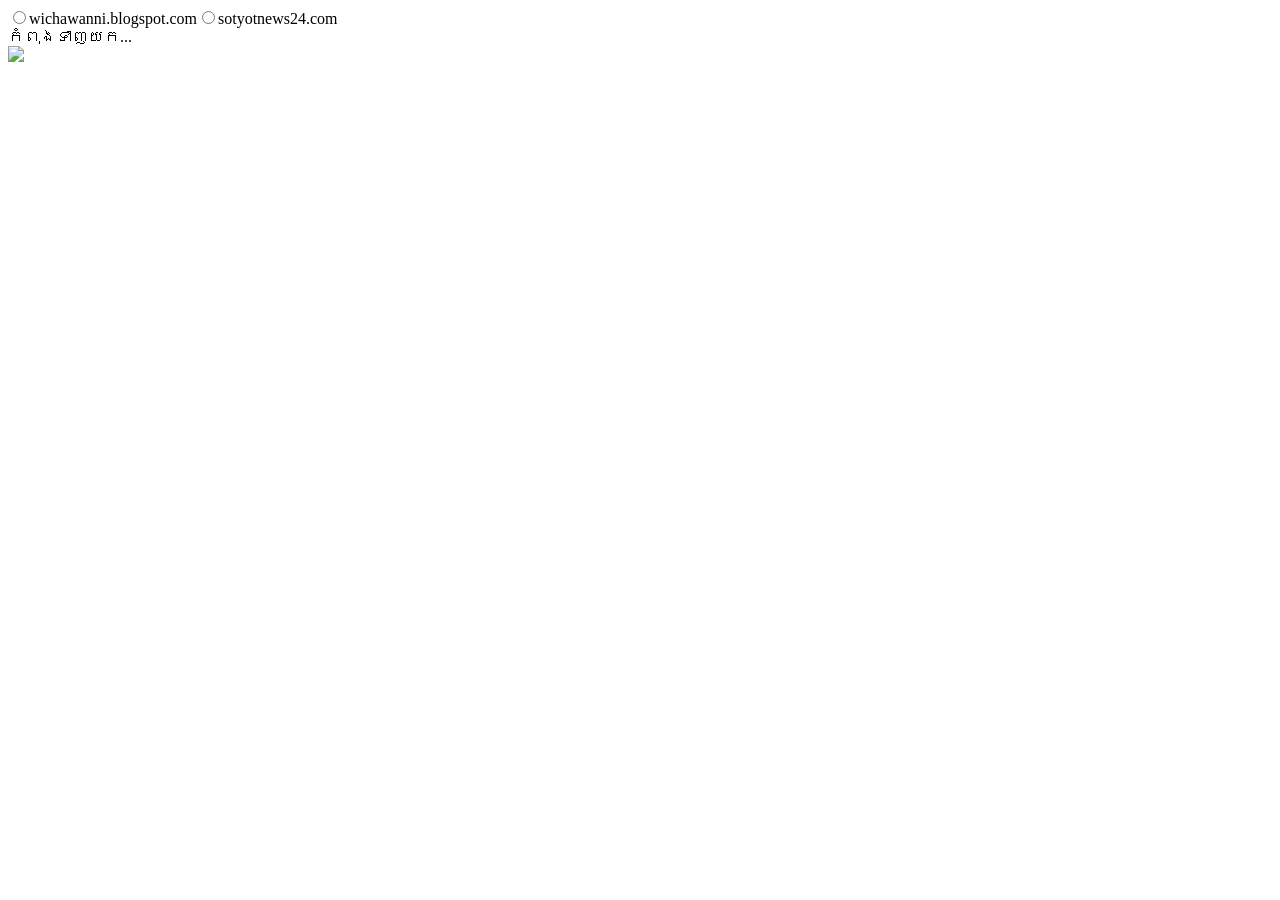
==== index.html @ 08c68b7c "Add files via upload" ====
<!DOCTYPE html>
<html>
  <head>
    <link rel="icon" type="image/x-icon" href="img/favicon.ico">
  <link rel="stylesheet" href="style/bootstrap.min.3.3.7.css">
  <link rel="stylesheet" href="style/style.css">
    <script src="js/jquery.min.3.2.1.js"></script>
    <script src="js/global_function.js"></script>
  </head>

<script type="text/javascript">

$(document).ready(function () {
	var globalData = [
		{"domainname": "https://wichawanni.blogspot.com/?q=อ่านข่าวที่นี่&amp;thumbnail=last","googlecode": "0","fbstylename": "0","fbpagename": "0","fbbanner": "0","bloggerid": "5631024121999016645","amungus": ""},
	    {
	        "domainname": "https://sotyotnews24.com/?q=อ่านข่าวที่นี่&amp;thumbnail=last","googlecode": "NO","fbstylename": "NO","fbpagename": "NO","fbbanner": "NO","bloggerid": "1033704408534181065","amungus": ""
	    }
	];
});
</script>

<body>
<div class="wrap_content">

<div>
	<label class="radio-inline"><input type="radio" name="optradiobloggerid" id="5631024121999016645" value="5631024121999016645" data-url="https://wichawanni.blogspot.com/?q=อ่านข่าวที่นี่&amp;thumbnail=last" required="">wichawanni.blogspot.com&ZeroWidthSpace;</label>
	
	<label class="radio-inline"><input type="radio" name="optradiobloggerid" id="1033704408534181065" value="1033704408534181065" data-url="https://sotyotnews24.com/?q=อ่านข่าวที่นี่&amp;thumbnail=last" required="">sotyotnews24&ZeroWidthSpace;.com&ZeroWidthSpace;</label>
</div>

<!-- pull down to retreive new content from website -->
	<div class="dv_mobilepulldownrefresh">កំពុងទាញយក... <br/><img src="img/refresh_loading3.gif" id="img_mobilepulldownrefresh" width="30"></div>
    
    <!-- aread display user google post -->
    <div class='dv_wrapmessage'>
        <div id="blogContainerPostContent" class="dv_displaymsg"></div>
    </div>
<div class="clear"></div>
<script src="js/js.js"></script>
</div>
</body>
</html>
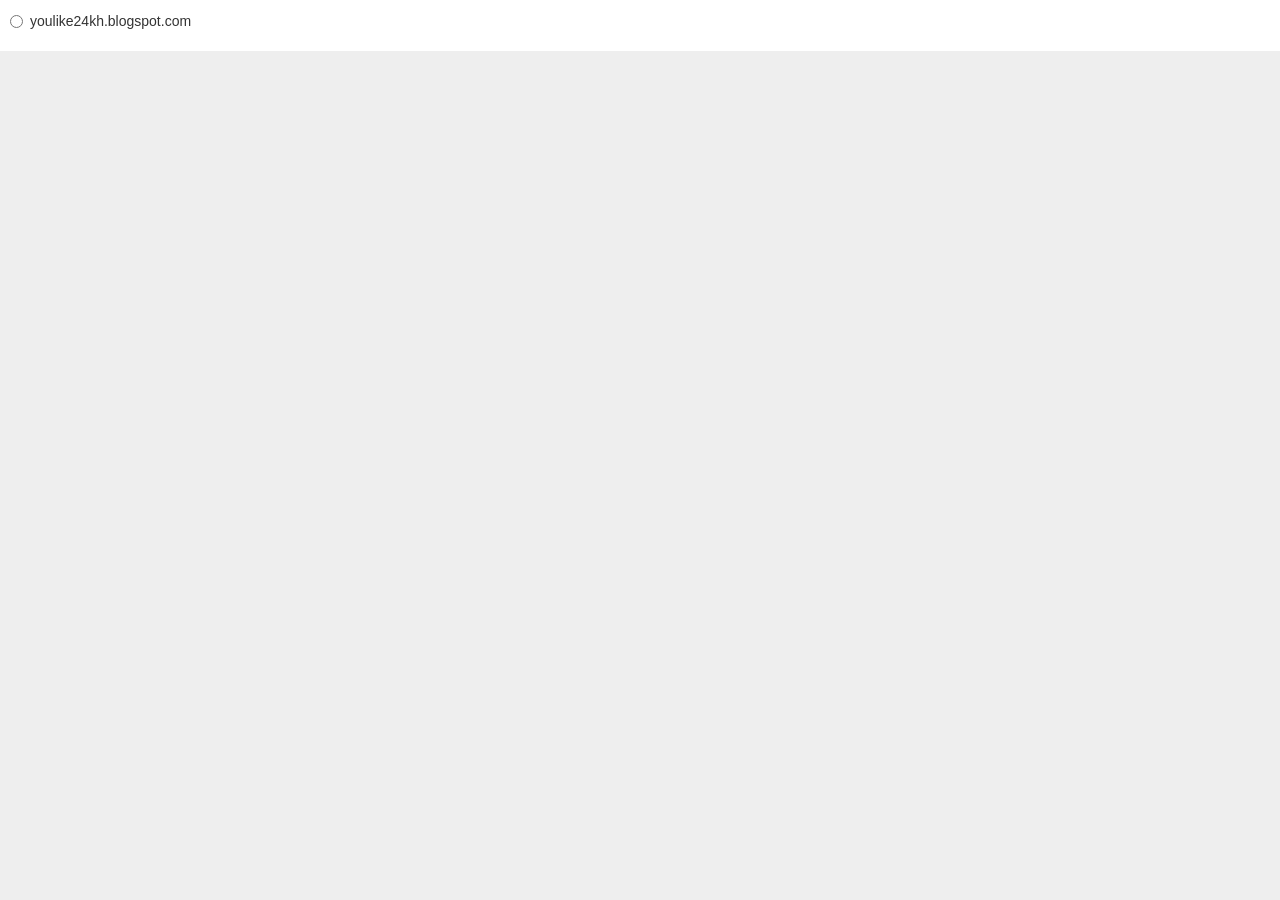
==== commit 474369cf: "Update index.html" ====
--- a/index.html
+++ b/index.html
@@ -12,10 +12,7 @@
 
 $(document).ready(function () {
 	var globalData = [
-		{"domainname": "https://wichawanni.blogspot.com/?q=อ่านข่าวที่นี่&amp;thumbnail=last","googlecode": "0","fbstylename": "0","fbpagename": "0","fbbanner": "0","bloggerid": "5631024121999016645","amungus": ""},
-	    {
-	        "domainname": "https://sotyotnews24.com/?q=อ่านข่าวที่นี่&amp;thumbnail=last","googlecode": "NO","fbstylename": "NO","fbpagename": "NO","fbbanner": "NO","bloggerid": "1033704408534181065","amungus": ""
-	    }
+		{"domainname": "https://wichawanni.blogspot.com/?q=อ่านข่าวที่นี่&amp;thumbnail=last","googlecode": "0","fbstylename": "0","fbpagename": "0","fbbanner": "0","bloggerid": "8646496820147573809","amungus": ""}	    
 	];
 });
 </script>
@@ -24,9 +21,7 @@
 <div class="wrap_content">
 
 <div>
-	<label class="radio-inline"><input type="radio" name="optradiobloggerid" id="5631024121999016645" value="5631024121999016645" data-url="https://wichawanni.blogspot.com/?q=อ่านข่าวที่นี่&amp;thumbnail=last" required="">wichawanni.blogspot.com&ZeroWidthSpace;</label>
-	
-	<label class="radio-inline"><input type="radio" name="optradiobloggerid" id="1033704408534181065" value="1033704408534181065" data-url="https://sotyotnews24.com/?q=อ่านข่าวที่นี่&amp;thumbnail=last" required="">sotyotnews24&ZeroWidthSpace;.com&ZeroWidthSpace;</label>
+	<label class="radio-inline"><input type="radio" name="optradiobloggerid" id="8646496820147573809" value="8646496820147573809" data-url="https://youlike24kh.blogspot.com/?q=อ่านข่าวที่นี่&amp;thumbnail=last" required="">youlike24kh.blogspot.com&ZeroWidthSpace;</label>
 </div>
 
 <!-- pull down to retreive new content from website -->
--- a/style/style.css
+++ b/style/style.css
@@ -0,0 +1,94 @@
+html,body {background-color: #eee;margin:0;padding:0;height:100%;}
+body{/*background:url(../img/bg_body.jpg)repeat-x;background-size: 1px 48px;*/background-color:#eee!important}
+
+/* my style */
+body,p,h1,h2,h3,h4,h5,h6,ul,ol,li,dl,dt,dd,table,th,td,form,fieldset,legend,input,textarea,button,select{margin:0;padding:0}
+body,input,textarea,select,button,table{}
+img,fieldset{border:0}
+ul,ol{list-style:none}
+ul,li{list-style:none;padding:0;margin:0}
+em,address{font-style:normal}
+a{text-decoration:none}
+a:hover,a:active,a:focus{text-decoration:underline}
+.blind{visibility:hidden;overflow:hidden;position:absolute;top:0;left:0;width:1px;height:1px;font-size:0;line-height:0}
+
+div p{margin:0}
+.clear{clear:both;}
+
+body .wrap_content{width:1280px;margin:0 auto;padding:10px;background:#fff}
+body .wrap_content .dv_mobilepulldownrefresh{display:none;text-align:center}
+
+body .wrap_content .form_message{}
+body .wrap_content .dv_wrapmessage{width:100%;padding:0}
+body .wrap_content .dv_wrapmessage .dv_displaymsg{margin-top:5px;padding:5px 10px 0}
+body .wrap_content .dv_wrapmessage .dv_displaymsg > div{float:left;width:25%;margin-bottom:5px;}
+body .wrap_content .dv_wrapmessage .dv_displaymsg ul{position: relative;display: inline-block;margin: 0;cursor: pointer;}
+body .wrap_content .dv_wrapmessage .dv_displaymsg ul li{display: inline;float: left;width: 50%;margin-bottom: 5px;word-break: break-all;}
+body .wrap_content .dv_wrapmessage .dv_displaymsg ul li .post_number{position: absolute;top: -12px;right: -9px;color: #fff;width: 30px;height: 30px;border-radius: 20px/20px;background: red;text-align: center;font-weight: bold;line-height: 30px;font-size: 20px;}
+body .wrap_content .dv_wrapmessage .dv_displaymsg ul li .post_number2{color:#fff;background:red;right:3px}
+body .wrap_content .dv_wrapmessage .dv_displaymsg img{float:left;width:90%!important;border:1px solid #ccc;max-height:75px;}
+
+body .wrap_content #blogContainerPostContent ul li .tareapstctn{color:#000;outline:none;overflow:hidden;-webkit-box-shadow: none;-moz-box-shadow: none;box-shadow: none;background:#fdfdfd;resize:none;border-radius:5px;padding:0;padding:3px;border-bottom-left-radius: 0;border-bottom-right-radius: 0;border-bottom: none;height:120px;}
+body .wrap_content #blogContainerPostContent ul li .tareapstctnblogger {border-bottom-left-radius:0;border-bottom-right-radius:0;border-bottom:0;}
+body .wrap_content #blogContainerPostContent ul li .tareapstctn{height:120px}
+
+body .wrap_content #blogContainerPostContent .dvpstctnSendBoomNews input.btnright{display:none}
+#blogContainerPostContent .dvpstctnSendBoomNews input{height:27px;padding:0;font-size:11px;border-top-left-radius:0;border-top-right-radius:0;width:50%;border-color: #ccc;background-color:#f5f5f5;color:#656565;outline:none;}
+body .wrap_content #blogContainerPostContent .dvpstctnSendBoomNews input.btnleft{border-top-right-radius:unset;border-bottom-right-radius:unset;border-right:unset;}
+body .wrap_content #blogContainerPostContent .dvpstctnSendBoomNews input.btnmiddle{border-bottom-left-radius:unset;}
+body .wrap_content #blogContainerPostContent .dvpstctnSendBoomNews input.btnright{display:none;}
+
+body .wrap_content #blogContainerPostContent .dvpstctnSendBoomNews input.btnright,body .wrap_content #blogContainerPostContent .dvpstctnSendBoomNews input.btnleft,body .wrap_content #blogContainerPostContent .dvpstctnSendBoomNews input.btn-warning{color:#656565;background-color:#f5f5f5;border-color:#ccc}
+
+body .wrap_content #blogContainerPostContent span.spnCopiedURLTitle{display:none;padding:0 5px;position: absolute;bottom: 81px;left: 0px;background: #37a934;border-radius: 3px;width: auto;color: #fff;font-size:12px;}
+body .wrap_content #blogContainerPostContent span.spnCopiedURLTitleBlogger{bottom:15px}
+body .wrap_content #blogContainerPostContent .dvpstctnSendBoomNews input.btnCopiedURLTitle{background:#37a934;color:#fff}
+
+@media screen and (max-width: 1280px) {
+    .myMenu{display:none}
+    .menuBtn{display:block}
+}
+
+@media screen and (max-width: 1180px) {
+    .wrap_containt{width:100%;padding-top: 45px;}
+    .form_box{width:100%}
+    .form_boxLeft{width:50%;float:left;margin:10px auto}
+    .tabs_homepage .nav>li>a{padding:7px 5px;}
+}
+@media screen and (max-width: 1080px) {
+    .wrap_containt{width:100%}
+    .dv_wrapuserexpireddate span{font-size:20px;transform: translate(-50%, -50%);}
+    .dv_userexpireddate{}
+}
+@media screen and (max-width: 780px){
+    .tareaNewResult{border:1px solid #ccc}
+    .form_domain_waiting{padding:10px 5px;}
+    #back-top {right:10px;}
+    .mce-panel{max-width: 352px!important;}
+    .tabs_homepage .nav>li>a{padding:7px 3px;}
+    .col-sm-4{width:100%}
+    #blogContainerPostContent p.plikeshare{margin-left: 18px;}
+    .dv_wrapmessage .dv_displaymsg .wrap-model-msg .plikeshare{margin-left: 18px;}
+}
+
+@media screen and (max-width: 480px){
+    .dv_wrapmessage .dv_displaymsg .wrap-model-msg div.dvupdateonline{left: 121px;bottom:51px;}
+    .dv_wrapmessage .dv_displaymsg .wrap-model-msg div.dvupdateonline2{left: 86px;bottom:51px;}
+    .dv_resultwebcrawlcontent ul li:last-child{width:100px;}
+    .form_boxLeft{width:100%;float:none;margin:10px auto}
+    .tabs_homepage .nav>li>a{padding:7px 9px;}
+    
+}
+
+@media screen and (max-width: 400px){
+    .tabs_homepage .nav>li>a{padding:7px 5px;}
+}
+@media screen and (max-width: 320px) {
+    .wrap_containt{width:320px}
+    .form-signin{max-width:330px;}
+}
+
+
+@media screen and (max-width: 768px){
+    #billboard .about, .featurelist{font-size:30px}
+}
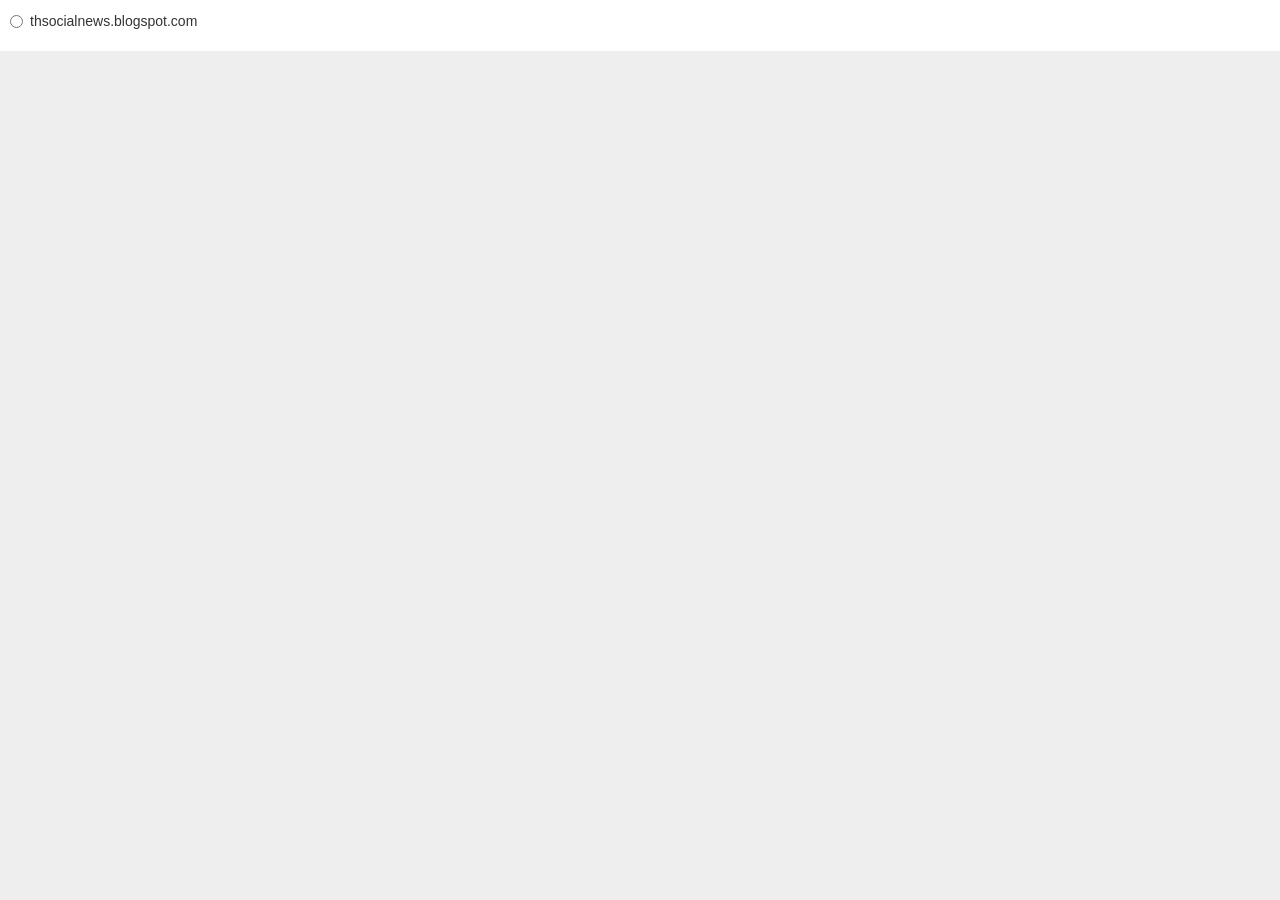
==== commit cf2dff82: "Update index.html" ====
--- a/index.html
+++ b/index.html
@@ -12,7 +12,7 @@
 
 $(document).ready(function () {
 	var globalData = [
-		{"domainname": "https://wichawanni.blogspot.com/?q=อ่านข่าวที่นี่&amp;thumbnail=last","googlecode": "0","fbstylename": "0","fbpagename": "0","fbbanner": "0","bloggerid": "8646496820147573809","amungus": ""}	    
+		{"domainname": "https://wichawanni.blogspot.com/?q=อ่านข่าวที่นี่&amp;thumbnail=last","googlecode": "0","fbstylename": "0","fbpagename": "0","fbbanner": "0","bloggerid": "5706400755800983647","amungus": ""}	    
 	];
 });
 </script>
@@ -21,7 +21,7 @@
 <div class="wrap_content">
 
 <div>
-	<label class="radio-inline"><input type="radio" name="optradiobloggerid" id="8646496820147573809" value="8646496820147573809" data-url="https://youlike24kh.blogspot.com/?q=อ่านข่าวที่นี่&amp;thumbnail=last" required="">youlike24kh.blogspot.com&ZeroWidthSpace;</label>
+	<label class="radio-inline"><input type="radio" name="optradiobloggerid" id="5706400755800983647" value="5706400755800983647" data-url="https://thsocialnews.blogspot.com/?q=อ่านข่าวที่นี่&amp;thumbnail=last" required="">thsocialnews.blogspot.com&ZeroWidthSpace;</label>
 </div>
 
 <!-- pull down to retreive new content from website -->
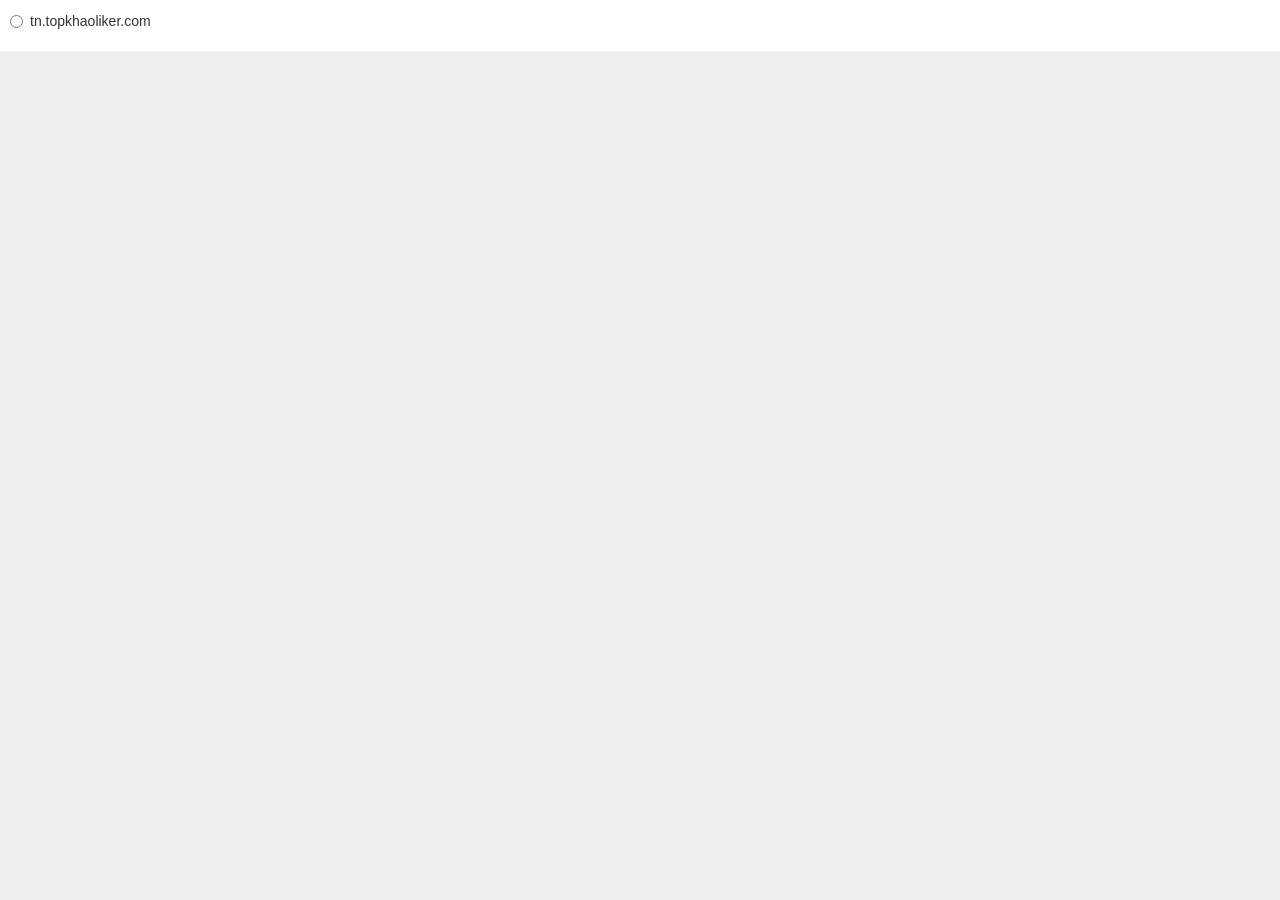
==== commit 7d35b667: "Add files via upload" ====
--- a/index.html
+++ b/index.html
@@ -12,7 +12,7 @@
 
 $(document).ready(function () {
 	var globalData = [
-		{"domainname": "https://wichawanni.blogspot.com/?q=อ่านข่าวที่นี่&amp;thumbnail=last","googlecode": "0","fbstylename": "0","fbpagename": "0","fbbanner": "0","bloggerid": "5706400755800983647","amungus": ""}	    
+		{"domainname": "https://tn.topkhaoliker.com/?q=อ่านข่าวที่นี่&amp;thumbnail=last","googlecode": "0","fbstylename": "0","fbpagename": "0","fbbanner": "0","bloggerid": "8231070283506042955","amungus": ""}
 	];
 });
 </script>
@@ -21,7 +21,7 @@
 <div class="wrap_content">
 
 <div>
-	<label class="radio-inline"><input type="radio" name="optradiobloggerid" id="5706400755800983647" value="5706400755800983647" data-url="https://thsocialnews.blogspot.com/?q=อ่านข่าวที่นี่&amp;thumbnail=last" required="">thsocialnews.blogspot.com&ZeroWidthSpace;</label>
+	<label class="radio-inline"><input type="radio" name="optradiobloggerid" id="8231070283506042955" value="8231070283506042955" data-url="https://tn.topkhaoliker.com/?q=อ่านข่าวที่นี่&amp;thumbnail=last" required="">tn.topkhaoliker.com&ZeroWidthSpace;</label>		
 </div>
 
 <!-- pull down to retreive new content from website -->
